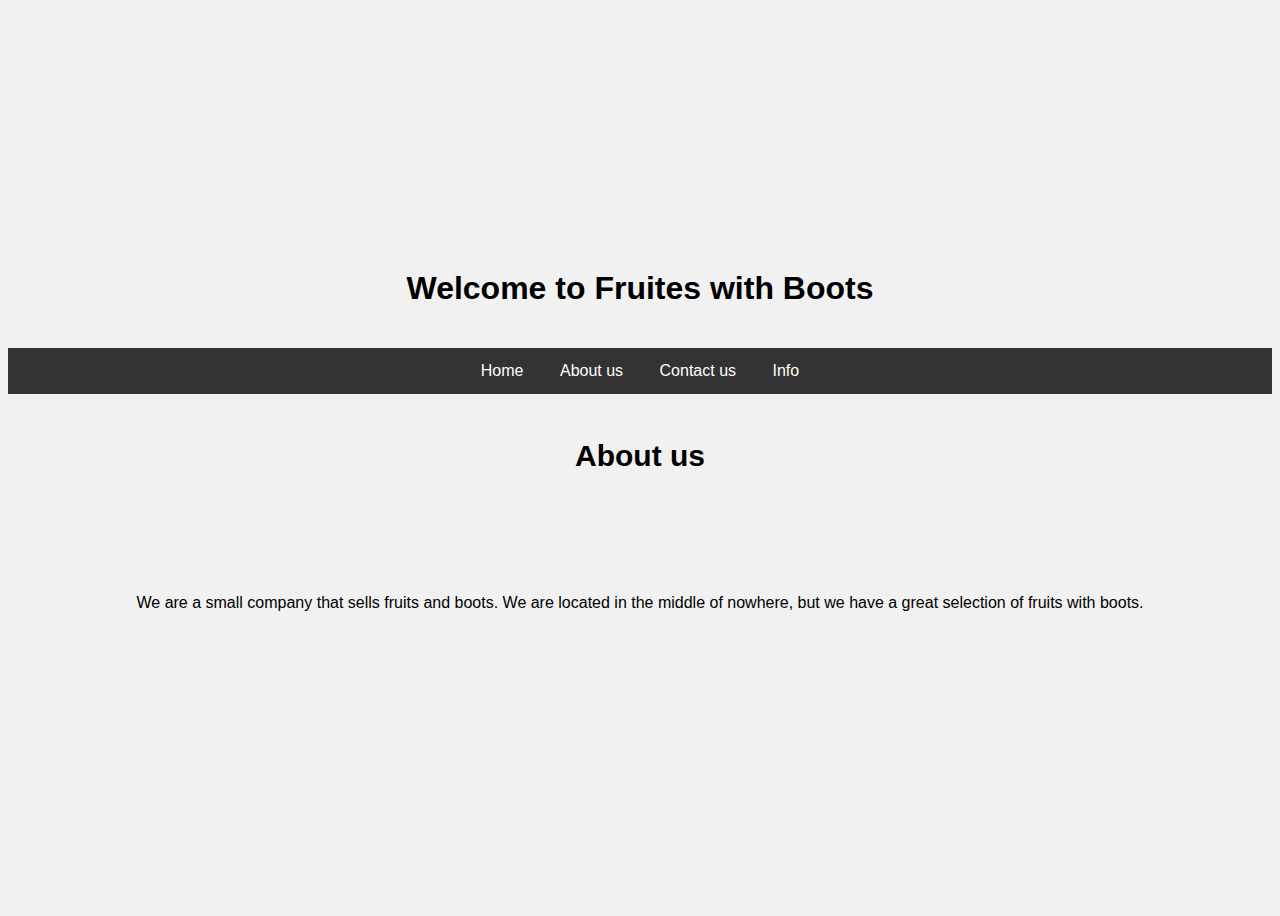
==== about.html @ 0e4b3000 "moved files" ====
<!DOCTYPE html>
<html lang="en">
    <head>
        <meta charset="UTF-8" >
        <meta name="viewport" content="width=device-width, initial-scale=1.0">
        <title>Fruites and cool Boots</title>
        <link rel="stylesheet" href="css/styles.css">
        
    </head>

    <body>
        <h1>Welcome to Fruites with Boots</h1>

        <!-- Navigation links to different pages -->
        <nav>
            <ul>
                <li><a href="index.html">Home</a></li>
                <li><a href="about.html">About us</a></li>
                <li><a href="contact_us.html">Contact us</a></li>
                <li><a href="info.html">Info</a></li>
            </ul>
        </nav>

        <div class = "title_page">
            <h2>About us</h2>
        </div>

        <div class="text_box">
            <p> We are a small company that sells fruits and boots. We are located in the middle of nowhere, but we have a great selection of fruits with boots. </p>

        </div>

    </body>

</html>
---- css/styles.css ----
/* CSS for the body */
        body {
            font-family: 'Franklin Gothic Medium', 'Arial Narrow', Arial, sans-serif;
            background-color: #f1f1f1;
            display: flex;
            flex-direction: column;
            justify-content: center;
            min-height: 100vh;

        }

        /* CSS for the header */
        h1 {
            text-align: center;
            padding: 20px;
        }

        /* CSS for the navigation bar */
        nav {
            text-align: center;
            background-color: #333;
        }

        nav ul {
            list-style-type: none;
            margin: 0;
            padding: 0;
        }

        nav ul li {
            display: inline-block;
        }

        nav ul li a {
            display: block;
            color: white;
            text-align: center;
            padding: 14px 16px;
            text-decoration: none;
        }

        nav ul li a:hover {
            background-color: #111;
        }

        /* CSS for the section */
        section {
            display: flex;
            justify-content: center;
            align-items: center;
            flex-direction: column;
        }

        /* CSS for the table */
        table {
            border-collapse: collapse;
            width: 100%;
        }

        th, td {
            padding: 8px;
            text-align: left;
            border-bottom: 1px solid #ddd;
        }

        tr:hover {
            background-color: #f5f5f5;
        }

        /* CSS for the images */
        img {
            width: 200px;
            height: 200px;
            margin: 10px;
        }

        /* CSS for the footer */
        footer {
            text-align: center;
            padding: 20px;
            background-color: #333;
            color: white;
        }

        .product_container  {
            display: grid;
            grid-template-columns: repeat(auto-fit, minmax(200px, 1fr));
            grid-auto-rows: minmax(300px, auto);
            gap: 20px;
            justify-items: center;
            align-items: start;
            margin: 20px;
        }

        .product {
            text-align: center;
            display: flex;
            justify-content: center;
            align-items: center;
            flex-direction: column;
            align-items: center;
        }
        .divider {
            width: 100%;
            border-top: 1px solid #ccc;
            margin: 20px 0;
        }
        
        .title_page {
            font-size: 20px;
            font-weight: bold;
            margin: 20px;
            text-align: center;
        }

        .text_box {
            background-color: #f1f1f1;
            padding: 30px;
            margin: 30px;
            text-align: center;
        }

        .info_image {
            padding-top: 80px;
            justify-content: center;
            text-align: center;

        }
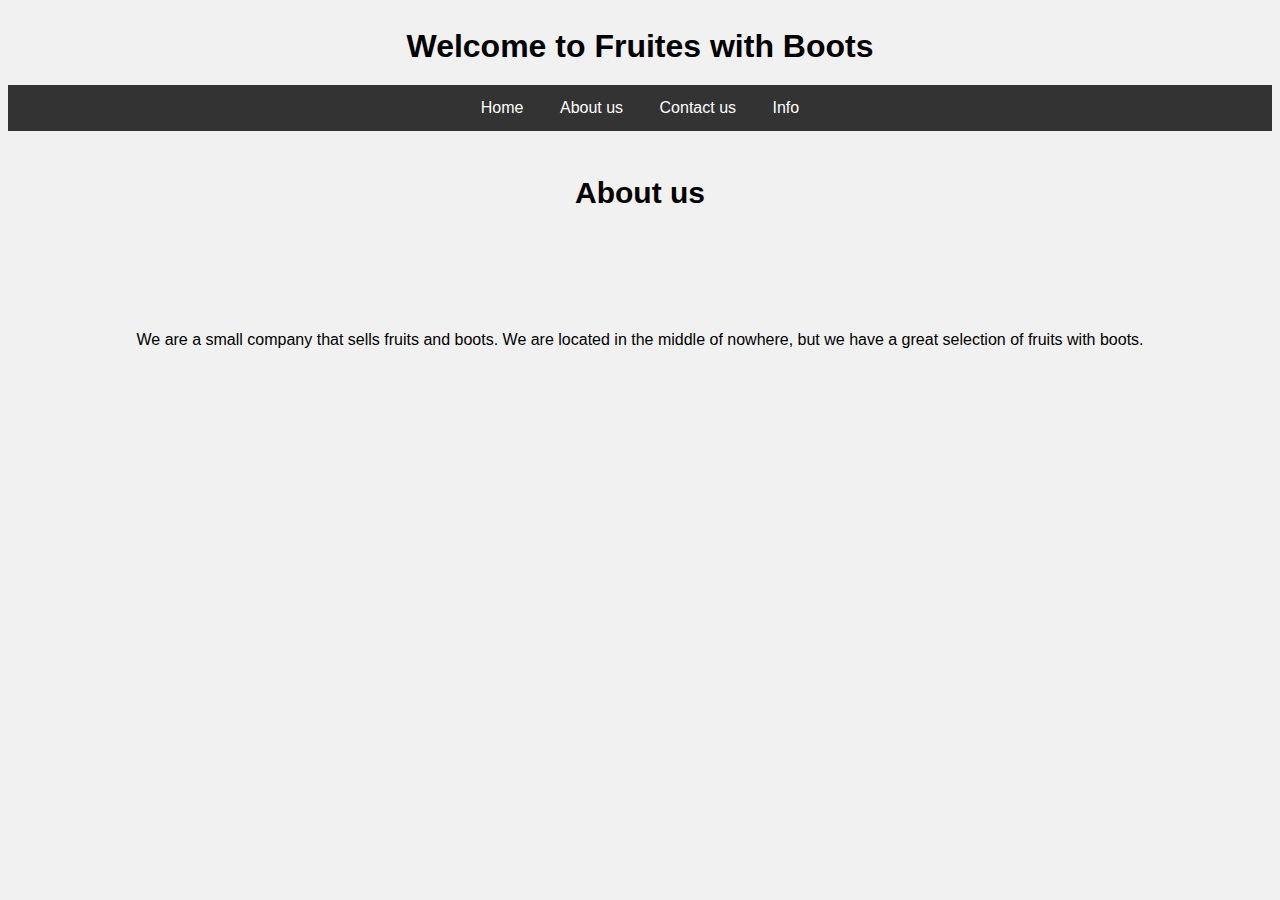
==== commit 1705fc42: "make images clickable" ====
--- a/about.html
+++ b/about.html
@@ -9,8 +9,9 @@
     </head>
 
     <body>
-        <h1>Welcome to Fruites with Boots</h1>
-
+        <a href="index.html">
+            <h1>Welcome to Fruites with Boots</h1>
+        </a>
         <!-- Navigation links to different pages -->
         <nav>
             <ul>
--- a/css/styles.css
+++ b/css/styles.css
@@ -5,15 +5,29 @@
             display: flex;
             flex-direction: column;
             justify-content: center;
-            min-height: 100vh;
-
         }
 
-        /* CSS for the header */
-        h1 {
+        a {
+            text-decoration: none;  /* Remove the underline from the anchor tag */
+            display: block;
+        }
+        
+        a h1 {
+            color: black;  /* Setting the color to black */
+            display: block;
             text-align: center;
             padding: 20px;
+            margin: 0;
         }
+        
+        a:hover h1,
+        a:active h1,
+        a:focus h1 {
+            color: black;  /* Ensuring the color remains black even on hover, active, or focus states */
+        }
+        
+        
+        
 
         /* CSS for the navigation bar */
         nav {
@@ -125,4 +139,35 @@
             justify-content: center;
             text-align: center;
 
+        }
+        /* Styles for .product-detail */
+        .product-detail {
+            display: flex;
+            flex-direction: column;
+            align-items: center;
+            background-color: #fff;
+            box-shadow: 0 4px 8px rgba(0, 0, 0, 0.1);
+            margin: 20px;
+            padding: 20px;
+            border-radius: 10px;
+        }
+
+        .product-detail img {
+            margin-bottom: 20px;
+            max-width: 300px; /* You can adjust this value based on the desired maximum width */
+            display: block;
+            margin-left: auto;
+            margin-right: auto;
+        }
+
+        .product-detail p {
+            margin: 10px 0;
+            text-align: center;
+        }
+
+        .product-detail h2 {
+            margin-top: 0;
+            margin-bottom: 20px; /* Adjust this value based on your design needs */
+            text-align: center; /* This will center the text horizontally */
+            color: #444;
         }